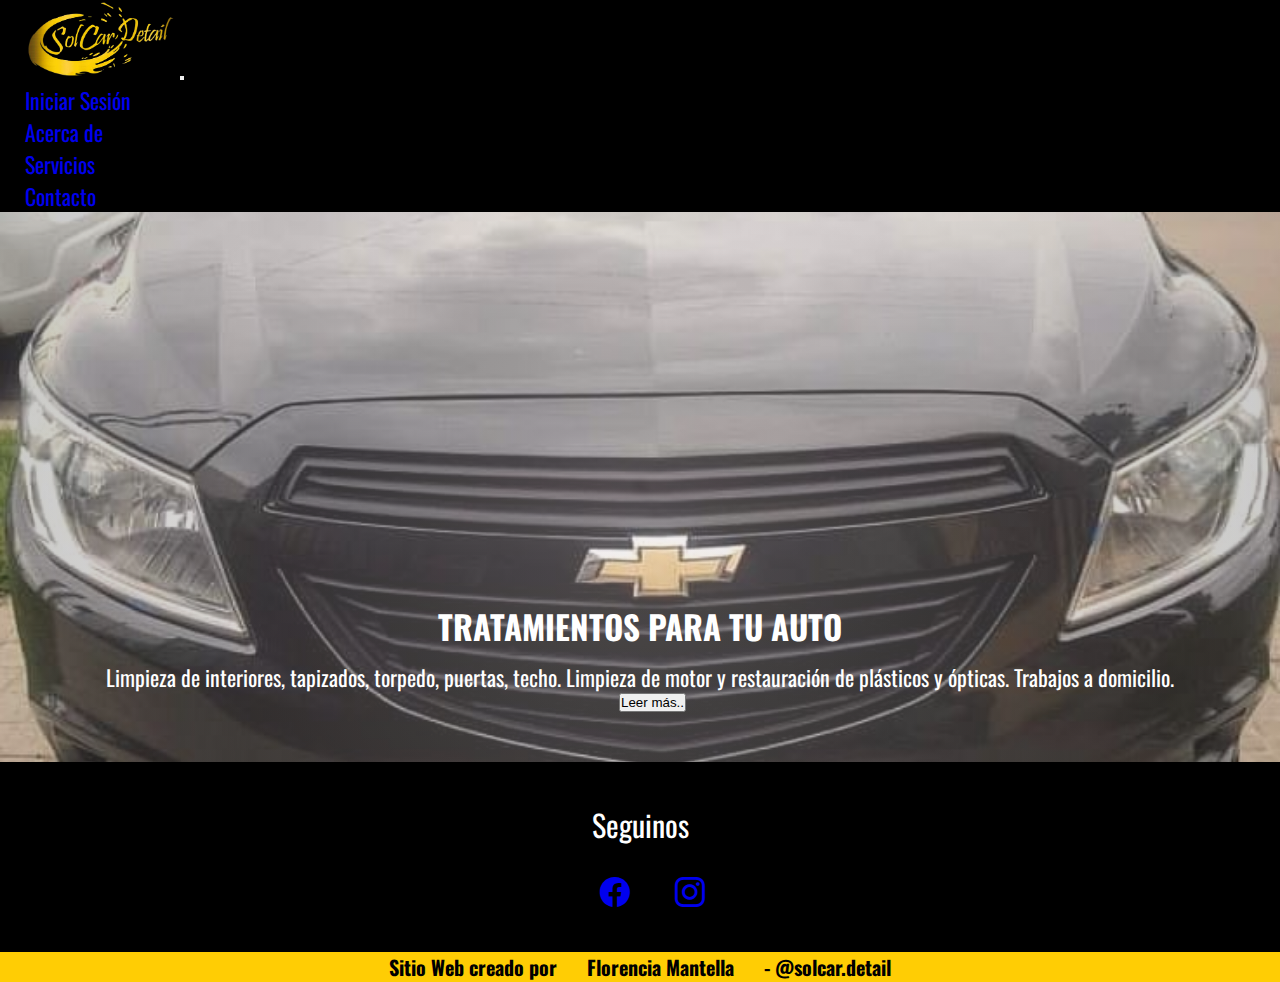
==== index.html @ a81c78b4 "Creando responsive" ====
<!DOCTYPE html>
<html lang="en">

<head>
    <meta charset="UTF-8">
    <meta http-equiv="X-UA-Compatible" content="IE=edge">
    <meta name="viewport" content="width=device-width, initial-scale=1.0">
    <!--- BOOTSTRAP -->
    <link href="https://cdn.jsdelivr.net/npm/bootstrap@5.0.1/dist/css/bootstrap.min.css" rel="stylesheet"
        integrity="sha384-+0n0xVW2eSR5OomGNYDnhzAbDsOXxcvSN1TPprVMTNDbiYZCxYbOOl7+AMvyTG2x" crossorigin="anonymous">
    <link rel="stylesheet" href="https://cdn.jsdelivr.net/npm/bootstrap-icons@1.4.1/font/bootstrap-icons.css">
    <!-- CSS -->
    <link rel="stylesheet" href="estilos.css">
    <!-- Font -->
    <link href="https://fonts.googleapis.com/css2?family=Oswald:wght@300;400;500&display=swap" rel="stylesheet">
    <!-- Font Awesome -->
    <link rel="stylesheet" href="https://cdnjs.cloudflare.com/ajax/libs/font-awesome/5.13.0/css/all.min.css">
    <title>SolCar</title>
</head>

<body>
    <nav class="navbar navbar-expand-lg navbar-light bg-dark">
        <a class="navbar-brand" href="/index.html"><img src="./img/solcar.png" class="img-fluid" width="150px" height="auto"></a>
        <button class="navbar-toggler" type="button" data-toggle="collapse" data-target="#navbarNav"
            aria-controls="navbarNav" aria-expanded="false" aria-label="Toggle navigation">
            <span class="navbar-toggler-icon"></span>
        </button>
        <div class="collapse navbar-collapse" id="navbarNav">
            <ul class="navbar-nav m-lg-auto">
                <li class="nav-item active">
                    <a class="text-warning" href="/iniciar sesion.html">Iniciar Sesión <span class="sr-only">(current)</span></a>
                </li>
                <li class="nav-item">
                    <a class="text-warning" href="/acercade.html">Acerca de</a>
                </li>
                <li class="nav-item">
                    <a class="text-warning" href="/servicios.html">Servicios</a>
                </li>
                <li class="nav-item">
                    <a class="text-warning" href="/contacto.html">Contacto</a>
                </li>
            </ul>
        </div>
    </nav>

    <header class="principal">
        <h2>TRATAMIENTOS PARA TU AUTO</h2>
        <p>Limpieza de interiores, tapizados, torpedo, puertas, techo.
            Limpieza de motor y restauración de plásticos y ópticas.
            Trabajos a domicilio.<br>
            <a href="/acercade.html" class="btn"><button type="button" class="btn btn-outline-warning">Leer
                    más..</button></a>
        </p>
    </header>

    <section class="redes">
        <p>Seguinos</p>
        <div class="links">
            <a href="https://www.facebook.com/Solcar.detail">
                <i class="bi bi-facebook"></i>
            </a>
            <a href="https://www.instagram.com/solcar.detail/">
                <i class="bi bi-instagram"></i>
            </a>
        </div>
    </section>

    <footer class="footer">
        <h3>Sitio Web creado por <a href="https://www.instagram.com/flomccartney/">Florencia Mantella</a><a href> - @solcar.detail</a></h3>
        
    </footer>


</body>

</html>
---- estilos.css ----
*{
    box-sizing: border-box;
    margin: 0;
    padding: 0;
}

body{
    background: black;
    color: white;
    font-size: 22px;
    font-family: "Oswald", sans-serif;
}

a{
    text-decoration: none;
    padding-left: 25px;
}

.container{
    width: 90%;
    margin: auto;
}

/* PRINCIPAL */

.principal{
    width: 100%;
    height: 550px;
    background: url('img/frente.jpg') no-repeat center center/cover;
    display: flex;
    flex-direction: column;
    align-items: center;
    justify-content: flex-end;
    padding: 50px;
    background-image: linear-gradient(to left, #bdbbbe00 0%, #9d9ea300 100%), radial-gradient(88% 271%, rgba(255, 255, 255, 0.25) 0%, rgba(254, 254, 254, 0.281) 1%, rgba(0, 0, 0, 0.25) 100%), radial-gradient(50% 100%, rgba(110, 46, 46, 0.089) 0%, rgba(0, 0, 0, 0.089) 100%), url(./img/frente.jpg);
}

.btn{
    display: flex;
    align-items: center;
    justify-content: center;
}

.principal h2,
.principal p{
    margin-top: 10px;
}

/* REDES */
.redes{
    margin: 40px;
}

.redes p{
    text-align: center;
    font-size: 30px;
    margin-bottom: 20px;
    color: white;
}

.links{
    display: flex;
    align-items: center;
    justify-content: center;
}

.links a{
    margin: 0 10px;
    font-size: 30px;
}

.links a:hover{
    color: #fdd947;
}

/*FOOTER*/
.footer{
    background:#ffcd04;
    display: flex;
    justify-content: center;
    margin-top: 30px;
}

.footer h3{
    color: black;
    font-size: 20px;
    text-align: center;
}

.footer h3 a{
    color: black;
}

.footer h3 a:hover{
    color: #fdd947;
}

@media (max-width: 700px){
    a{
        text-decoration: none;
        padding-left: 25px;
    }
}
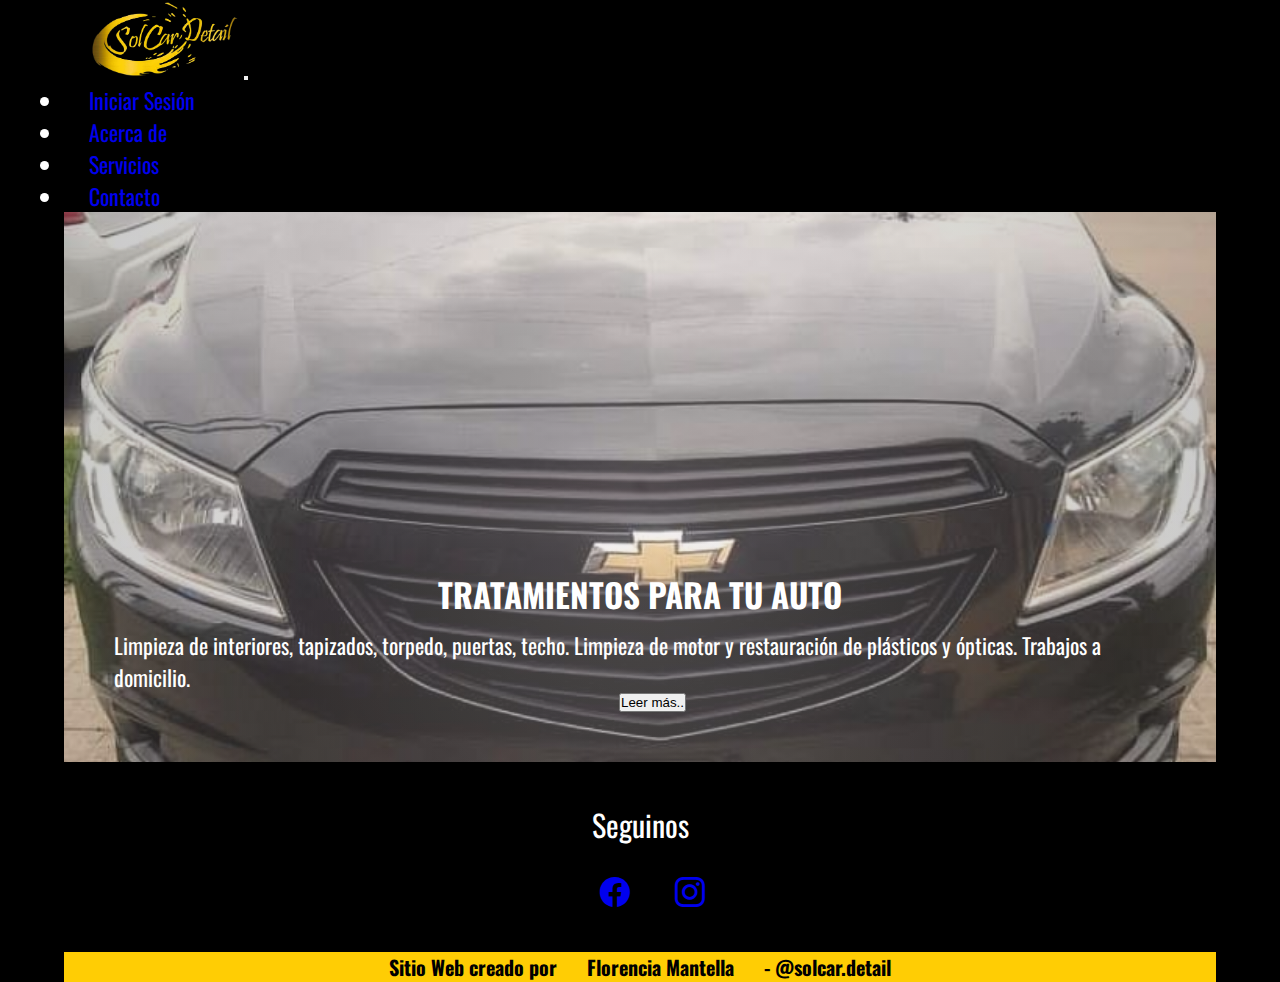
==== commit cda5f5b8: "modificando links" ====
--- a/index.html
+++ b/index.html
@@ -56,17 +56,17 @@
     <section class="redes">
         <p>Seguinos</p>
         <div class="links">
-            <a href="https://www.facebook.com/Solcar.detail">
+            <a href="https://www.facebook.com/Solcar.detail" target="_blank">
                 <i class="bi bi-facebook"></i>
             </a>
-            <a href="https://www.instagram.com/solcar.detail/">
+            <a href="https://www.instagram.com/solcar.detail/" target="_blank">
                 <i class="bi bi-instagram"></i>
             </a>
         </div>
     </section>
 
     <footer class="footer">
-        <h3>Sitio Web creado por <a href="https://www.instagram.com/flomccartney/">Florencia Mantella</a><a href> - @solcar.detail</a></h3>
+        <h3>Sitio Web creado por <a href="https://www.instagram.com/flomccartney/" target="_blank">Florencia Mantella</a><a href="http://www.instagram.com/solcar.detail" target="_blank"> - @solcar.detail</a></h3>
         
     </footer>
 
--- a/estilos.css
+++ b/estilos.css
@@ -9,6 +9,9 @@
     color: white;
     font-size: 22px;
     font-family: "Oswald", sans-serif;
+    width: 90%;
+    margin-right: auto;
+    margin-left: auto;
 }
 
 a{
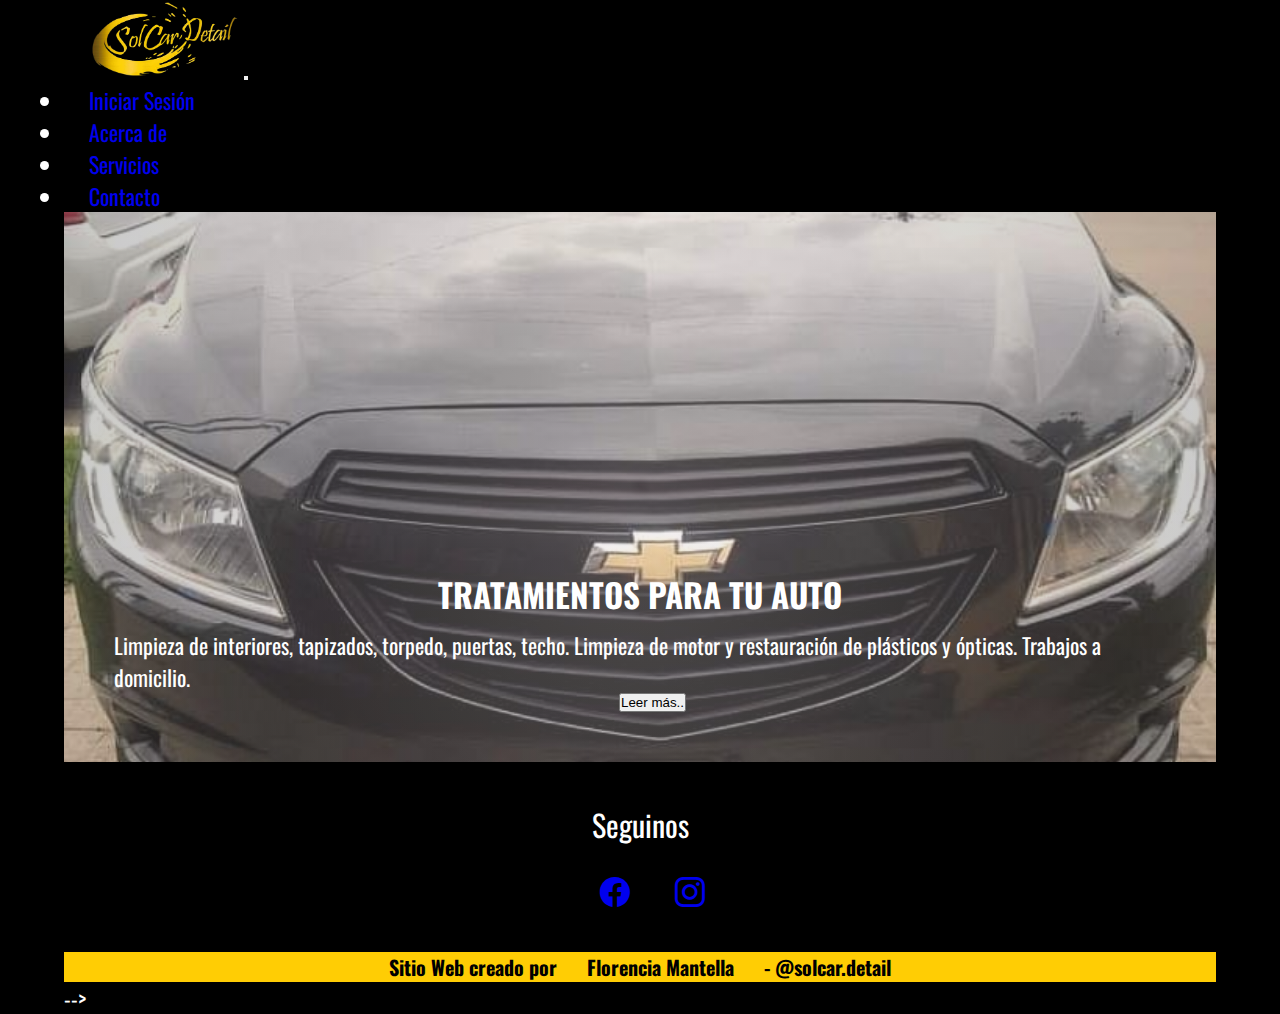
==== commit 0ca6fa16: "boooootstrap" ====
--- a/index.html
+++ b/index.html
@@ -20,7 +20,7 @@
 
 <body>
     <nav class="navbar navbar-expand-lg navbar-light bg-dark">
-        <a class="navbar-brand" href="/index.html"><img src="./img/solcar.png" class="img-fluid" width="150px" height="auto"></a>
+        <a class="navbar-brand" href="./index.html"><img src="./img/solcar.png" class="img-fluid" width="150px" height="auto"></a>
         <button class="navbar-toggler" type="button" data-toggle="collapse" data-target="#navbarNav"
             aria-controls="navbarNav" aria-expanded="false" aria-label="Toggle navigation">
             <span class="navbar-toggler-icon"></span>
@@ -28,16 +28,16 @@
         <div class="collapse navbar-collapse" id="navbarNav">
             <ul class="navbar-nav m-lg-auto">
                 <li class="nav-item active">
-                    <a class="text-warning" href="/iniciar sesion.html">Iniciar Sesión <span class="sr-only">(current)</span></a>
+                    <a class="text-warning" href="./iniciar sesion.html">Iniciar Sesión <span class="sr-only">(current)</span></a>
                 </li>
                 <li class="nav-item">
-                    <a class="text-warning" href="/acercade.html">Acerca de</a>
+                    <a class="text-warning" href="./acercade.html">Acerca de</a>
                 </li>
                 <li class="nav-item">
-                    <a class="text-warning" href="/servicios.html">Servicios</a>
+                    <a class="text-warning" href="./servicios.html">Servicios</a>
                 </li>
                 <li class="nav-item">
-                    <a class="text-warning" href="/contacto.html">Contacto</a>
+                    <a class="text-warning" href="./contacto.html">Contacto</a>
                 </li>
             </ul>
         </div>
@@ -48,7 +48,7 @@
         <p>Limpieza de interiores, tapizados, torpedo, puertas, techo.
             Limpieza de motor y restauración de plásticos y ópticas.
             Trabajos a domicilio.<br>
-            <a href="/acercade.html" class="btn"><button type="button" class="btn btn-outline-warning">Leer
+            <a href="./acercade.html" class="btn"><button type="button" class="btn btn-outline-warning">Leer
                     más..</button></a>
         </p>
     </header>
@@ -70,6 +70,9 @@
         
     </footer>
 
+    <script src="https://cdn.jsdelivr.net/npm/@popperjs/core@2.9.2/dist/umd/popper.min.js" integrity="sha384-IQsoLXl5PILFhosVNubq5LC7Qb9DXgDA9i+tQ8Zj3iwWAwPtgFTxbJ8NT4GN1R8p" crossorigin="anonymous"></script>
+    <script src="https://cdn.jsdelivr.net/npm/bootstrap@5.0.2/dist/js/bootstrap.min.js" integrity="sha384-cVKIPhGWiC2Al4u+LWgxfKTRIcfu0JTxR+EQDz/bgldoEyl4H0zUF0QKbrJ0EcQF" crossorigin="anonymous"></script>
+    -->
 
 </body>
 
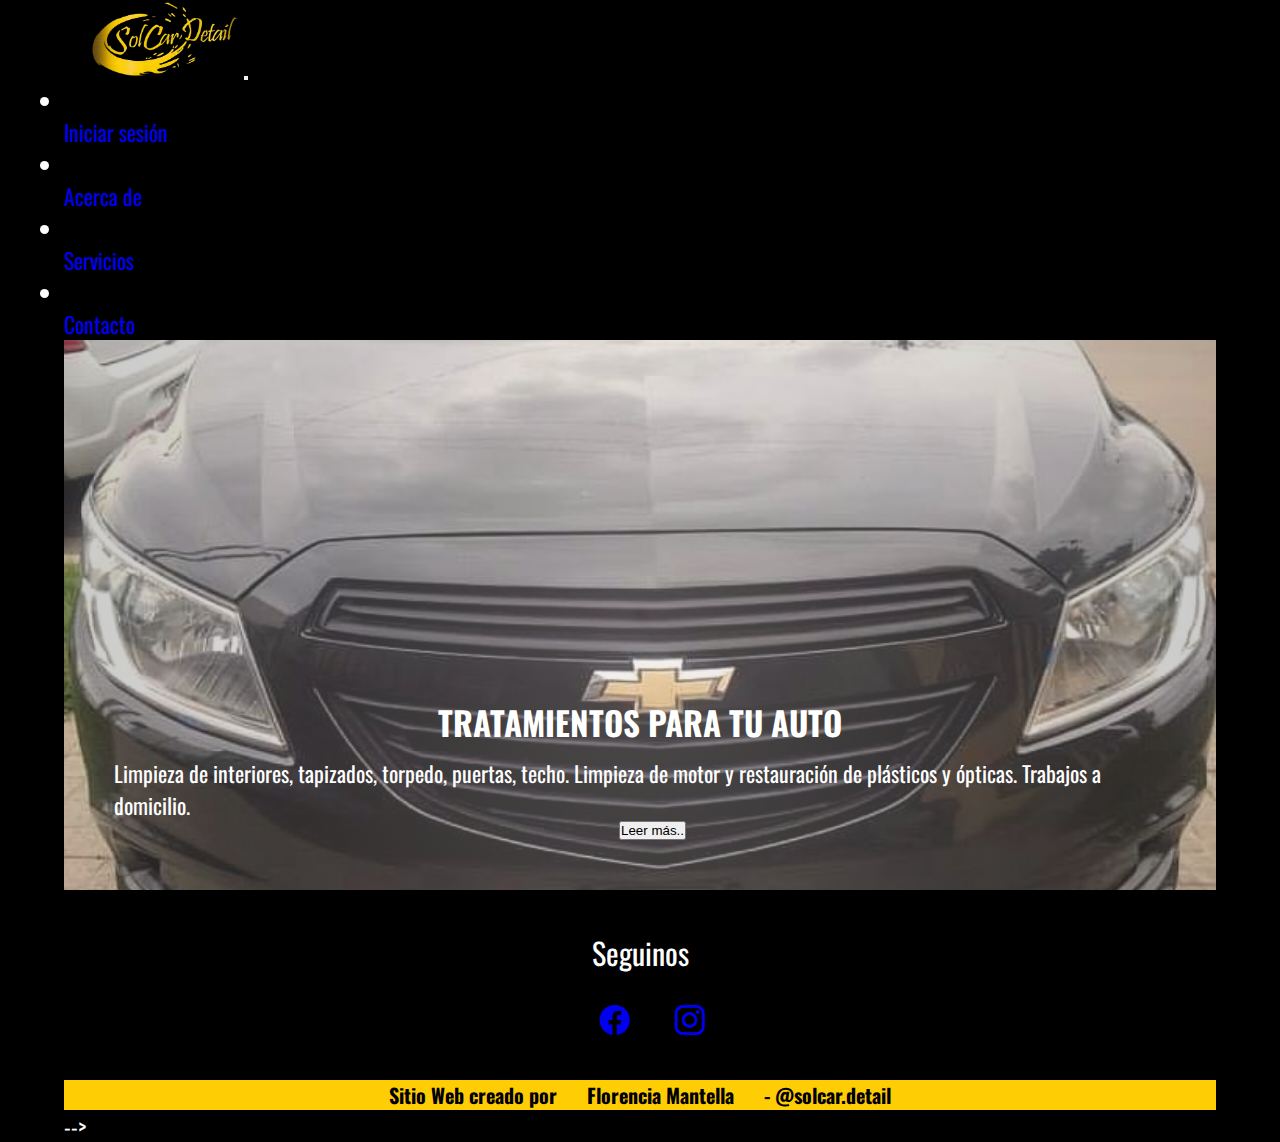
==== commit a8fbc3e5: "navbar" ====
--- a/index.html
+++ b/index.html
@@ -20,26 +20,37 @@
 
 <body>
     <nav class="navbar navbar-expand-lg navbar-light bg-dark">
-        <a class="navbar-brand" href="./index.html"><img src="./img/solcar.png" class="img-fluid" width="150px" height="auto"></a>
-        <button class="navbar-toggler" type="button" data-toggle="collapse" data-target="#navbarNav"
-            aria-controls="navbarNav" aria-expanded="false" aria-label="Toggle navigation">
-            <span class="navbar-toggler-icon"></span>
-        </button>
-        <div class="collapse navbar-collapse" id="navbarNav">
-            <ul class="navbar-nav m-lg-auto">
-                <li class="nav-item active">
-                    <a class="text-warning" href="./iniciar sesion.html">Iniciar Sesión <span class="sr-only">(current)</span></a>
-                </li>
-                <li class="nav-item">
-                    <a class="text-warning" href="./acercade.html">Acerca de</a>
-                </li>
-                <li class="nav-item">
-                    <a class="text-warning" href="./servicios.html">Servicios</a>
-                </li>
-                <li class="nav-item">
-                    <a class="text-warning" href="./contacto.html">Contacto</a>
-                </li>
-            </ul>
+        <div class="container-fluid">
+            <a class="navbar-brand" href="./index.html"><img src="./img/solcar.png" alt="" width="150"
+                    height="auto"></a>
+            <button class="navbar-toggler" type="button" data-bs-toggle="collapse" data-bs-target="#navbarNav"
+                aria-controls="navbarNav" aria-expanded="false" aria-label="Toggle navigation">
+                <span class="navbar-toggler-icon"></span>
+            </button>
+            <div class="collapse navbar-collapse" id="navbarNav">
+                <ul class="navbar-nav">
+                    <li class="nav-item">
+                        <a class="nav-link active" aria-current="page" href="./iniciar sesion.html">
+                            <p class="text-light">Iniciar sesión</p>
+                        </a>
+                    </li>
+                    <li class="nav-item">
+                        <a class="nav-link" href="./acercade.html">
+                            <p class="text-light">Acerca de</p>
+                        </a>
+                    </li>
+                    <li class="nav-item">
+                        <a class="nav-link" href="./servicios.html">
+                            <p class="text-light">Servicios</p>
+                        </a>
+                    </li>
+                    <li class="nav-item">
+                        <a class="nav-link" href="./contacto.html">
+                            <p class="text-light">Contacto</p>
+                        </a>
+                    </li>
+                </ul>
+            </div>
         </div>
     </nav>
 
@@ -66,12 +77,17 @@
     </section>
 
     <footer class="footer">
-        <h3>Sitio Web creado por <a href="https://www.instagram.com/flomccartney/" target="_blank">Florencia Mantella</a><a href="http://www.instagram.com/solcar.detail" target="_blank"> - @solcar.detail</a></h3>
-        
+        <h3>Sitio Web creado por <a href="https://www.instagram.com/flomccartney/" target="_blank">Florencia
+                Mantella</a><a href="http://www.instagram.com/solcar.detail" target="_blank"> - @solcar.detail</a></h3>
+
     </footer>
 
-    <script src="https://cdn.jsdelivr.net/npm/@popperjs/core@2.9.2/dist/umd/popper.min.js" integrity="sha384-IQsoLXl5PILFhosVNubq5LC7Qb9DXgDA9i+tQ8Zj3iwWAwPtgFTxbJ8NT4GN1R8p" crossorigin="anonymous"></script>
-    <script src="https://cdn.jsdelivr.net/npm/bootstrap@5.0.2/dist/js/bootstrap.min.js" integrity="sha384-cVKIPhGWiC2Al4u+LWgxfKTRIcfu0JTxR+EQDz/bgldoEyl4H0zUF0QKbrJ0EcQF" crossorigin="anonymous"></script>
+    <script src="https://cdn.jsdelivr.net/npm/@popperjs/core@2.9.2/dist/umd/popper.min.js"
+        integrity="sha384-IQsoLXl5PILFhosVNubq5LC7Qb9DXgDA9i+tQ8Zj3iwWAwPtgFTxbJ8NT4GN1R8p"
+        crossorigin="anonymous"></script>
+    <script src="https://cdn.jsdelivr.net/npm/bootstrap@5.0.2/dist/js/bootstrap.min.js"
+        integrity="sha384-cVKIPhGWiC2Al4u+LWgxfKTRIcfu0JTxR+EQDz/bgldoEyl4H0zUF0QKbrJ0EcQF"
+        crossorigin="anonymous"></script>
     -->
 
 </body>
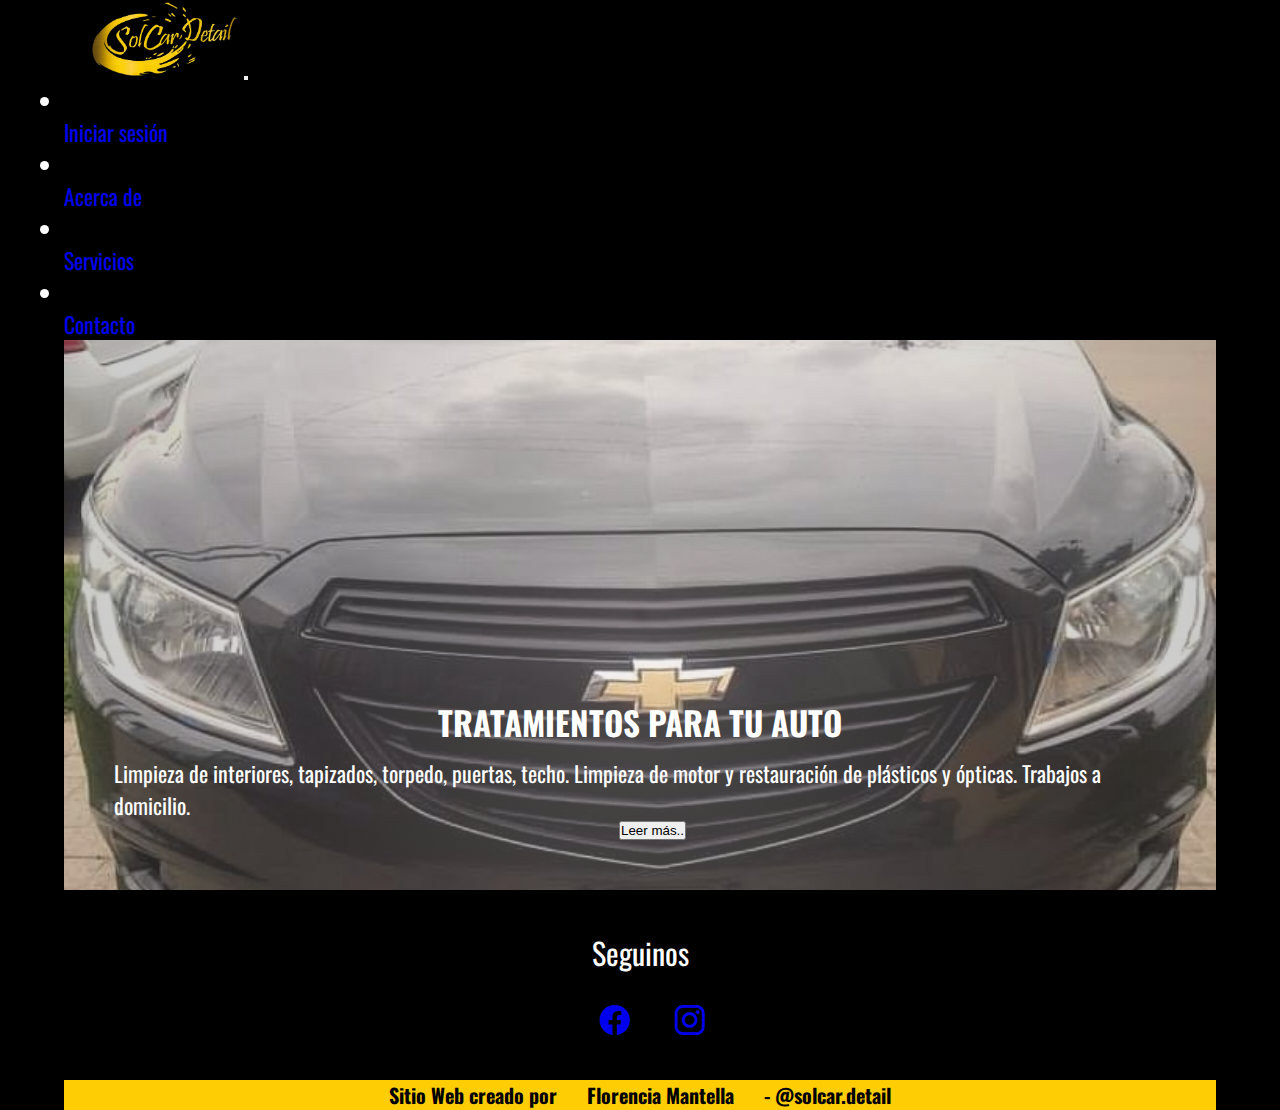
==== commit 87b94e9d: "base de datos" ====
--- a/index.html
+++ b/index.html
@@ -88,7 +88,7 @@
     <script src="https://cdn.jsdelivr.net/npm/bootstrap@5.0.2/dist/js/bootstrap.min.js"
         integrity="sha384-cVKIPhGWiC2Al4u+LWgxfKTRIcfu0JTxR+EQDz/bgldoEyl4H0zUF0QKbrJ0EcQF"
         crossorigin="anonymous"></script>
-    -->
+
 
 </body>
 
